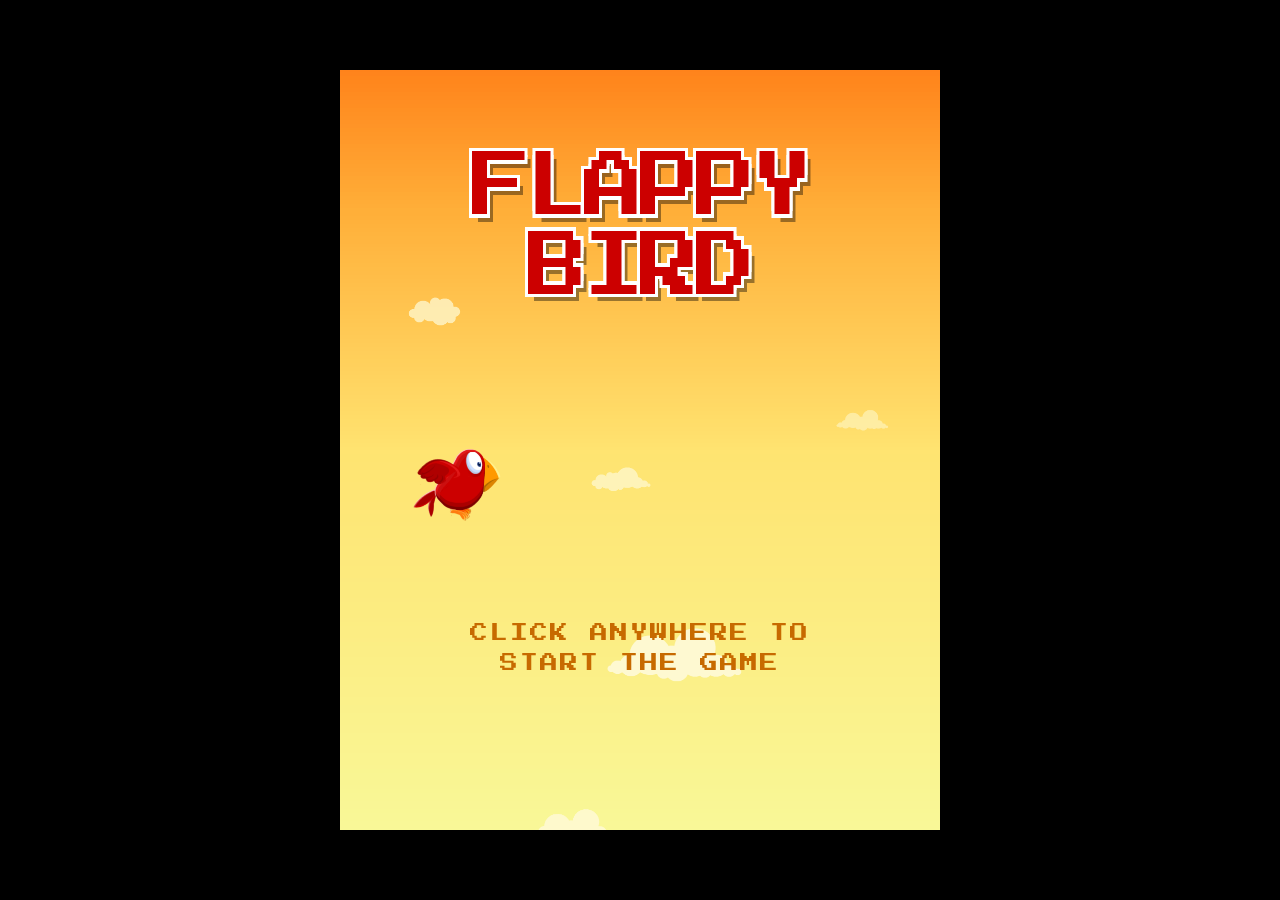
==== flappy_bird/index.html @ 8c16a2b2 "Add flappy bird game" ====
<!DOCTYPE html>
<html>
<head>
  <meta charset="UTF-8">
  <meta http-equiv="X-UA-Compatible" content="IE=edge">
  <meta name="viewport" content="width=device-width, initial-scale=1, minimum-scale=1, maximum-scale=1, user-scalable=no">
	<title>Flappy Bird | Mostafa Fouad</title>

  <!-- OPEN GRAPH-->
  <meta property="og:title" content="Flappy Bird | Mostafa Fouad">
  <meta property="og:description" content="Can you get through 100 pairs of pipes without killing the bird? Play now!">
  <meta property="og:image" content="https://teefouad.github.io/flappy_bird/preview.png">
  <meta property="og:url" content="https://teefouad.github.io/flappy_bird/">

  <link href="https://fonts.googleapis.com/css?family=Press+Start+2P" rel="stylesheet">

  <style type="text/css">
    * {
      padding: 0;
      margin: 0;
    }

    body {
      position: relative;
      overflow: hidden;
      font: normal 36px 'Press Start 2P', sans-serif;
      text-transform: uppercase;
      color: #fff;
      background: #000;
    }

    /* DISPLAY */

    #container {
      position: fixed;
      top: 50%;
      left: 50%;
      width: 100%;
      height: 100%;
      max-width: 600px;
      max-height: 760px;
      transform: translate3d(-50%, -50%, 0);
    }

    #canvas {
      position: absolute;
      top: 0;
      left: 0;
      width: 100%;
      height: 100%;
      background: url(sky.png) repeat-x center center;
    }

    .is-ended #canvas {
      opacity: 0.5;
      transition: opacity 300ms linear 3000ms;
    }

    /* TITLE */

    #title {
      position: absolute;
      z-index: 9;
      top: 12%;
      right: 0;
      left: 0;
      z-index: 9;
      user-select: none;
      cursor: default;
      font-size: 60px;
      line-height: 1.1em;
      letter-spacing: -4px;
      text-align: center;
      text-shadow: 3px 3px #fff, -3px -3px #fff, 3px -3px #fff, -3px 3px #fff, 6px 6px 0 rgba(0, 0, 0, 0.4);
      color: #cc0000;
      transform: scaleY(1.2);
    }

    @media screen and (max-width: 800px) {
      #title {
        font-size: 48px;
      }
    }

    .is-started #title {
      display: none;
    }

    /* BEST SCORE */

    #bestscore {
      display: none;
      position: absolute;
      top: 50px;
      right: 50px;
      z-index: 9;
      user-select: none;
      cursor: default;
      font-size: 24px;
      text-align: center;
      text-shadow: 2px 2px 0 rgba(0, 0, 0, 0.4);
    }

    #bestscore:before {
      content: 'Best';
      display: block;
      margin-bottom: 5px;
      font-size: 16px;
    }

    .is-started #bestscore {
      display: block;
    }

    /* SCORE */

    #score {
      display: none;
      position: absolute;
      top: 50px;
      right: 0;
      left: 0;
      z-index: 9;
      user-select: none;
      cursor: default;
      font-size: 48px;
      text-align: center;
      text-shadow: 2px 2px 0 rgba(0, 0, 0, 0.4);
    }

    .is-started #score {
      display: block;
    }

    .is-ended #score {
      top: 50%;
      transform: translate3d(0, -50%, 0) scale(1.5);
      transition: all 500ms cubic-bezier(0.68, 0.02, 0.36, 1.04) 3200ms;
    }

    /* GAMEOVER */

    #gameover {
      position: absolute;
      top: 0;
      right: 0;
      left: 0;
      text-align: center;
      opacity: 0;
      z-index: 9;
      user-select: none;
      cursor: default;
      font-size: 24px;
      letter-spacing: 4px;
      text-shadow: 2px 2px 0 rgba(0, 0, 0, 0.5);
      transform: translate3d(0, -100px, 0);
    }

    .is-ended #gameover {
      opacity: 1;
      top: 50%;
      transition: all 500ms cubic-bezier(0.68, 0.02, 0.36, 1.04) 3200ms;
    }

    /* PRELOADER */

    #preloader {
      position: absolute;
      top: 60%;
      right: 0;
      left: 0;
      z-index: 9;
      user-select: none;
      cursor: default;
      font-size: 36px;
      text-align: center;
      color: #c76a00;
    }

    .is-loaded #preloader {
      display: none;
    }

    /* INSTRUCTIONS */

    #instructions {
      display: none;
      position: absolute;
      bottom: 20%;
      right: 15%;
      left: 15%;
      z-index: 9;
      user-select: none;
      cursor: default;
      font-size: 18px;
      line-height: 30px;
      text-align: center;
      letter-spacing: 2px;
      color: #c76a00;
      animation: blink 1500ms infinite;
    }

    .is-loaded #instructions {
      display: block;
    }

    .is-started #instructions {
      display: none;
    }

    .is-touch #instructions span {
      display: none;
    }

    .is-touch #instructions:before {
      content: 'Tap the screen';
    }

    @keyframes blink {
      0% { opacity: 1; }
      49.9% { opacity: 1; }
      50% { opacity: 0; }
      100% { opacity: 0; }
    }

    /* KILL COUNT */

    #killcount {
      position: absolute;
      top: 50%;
      right: 0;
      left: 0;
      margin-top: 70px;
      z-index: 9;
      user-select: none;
      cursor: default;
      opacity: 0;
      font-size: 18px;
      letter-spacing: 1px;
      line-height: 30px;
      text-align: center;
      white-space: nowrap;
      color: #f44336;
      text-shadow: 1px 1px #fff, -1px -1px #fff, 1px -1px #fff, -1px 1px #fff;
    }

    #killcount:empty {
      opacity: 0 !important;
    }

    #killcount:before,
    #killcount:after {
      vertical-align: top;
      font-size: 10px;
      text-shadow: 1px 1px 0 rgba(0, 0, 0, 0.75);
      color: #fff;
    }

    #killcount:before {
      content: '- You\'ve killed ';
    }

    #killcount:after {
      content: ' birds so far -';
    }

    .is-ended #killcount {
      opacity: 1;
      transition: all 100ms linear 3200ms;
    }

    /* FOOTER */

    #footer {
      position: absolute;
      bottom: 5%;
      right: 0;
      left: 0;
      z-index: 9;
      opacity: 0;
      user-select: none;
      cursor: default;
      font-size: 12px;
      line-height: 30px;
      text-align: center;
      letter-spacing: 3px;
      white-space: nowrap;
      text-shadow: 1px 1px 0 rgba(0, 0, 0, 0.5);
    }

    #footer span {
      display: inline-block;
      width: 2px;
      height: 2px;
      margin: 0 14px 0 8px;
      font-size: 0;
      color: #f44336;
      background: #f44336;
      box-shadow: 
        -6px -4px, -4px -4px, 4px -4px, 6px -4px,
        -8px -2px, -6px -2px, -4px -2px, -2px -2px, 2px -2px, 4px -2px, 6px -2px, 8px -2px,
        -10px 0, -8px 0, -6px 0, -4px 0, -2px 0, 0 0, 2px 0, 4px 0, 6px 0, 8px 0, 10px 0,
        -10px 2px, -8px 2px, -6px 2px, -4px 2px, -2px 2px, 0 2px, 2px 2px, 4px 2px, 6px 2px, 8px 2px, 10px 2px, 12px 2px rgba(0, 0, 0, 0.5),
        -10px 4px, -8px 4px, -6px 4px, -4px 4px, -2px 4px, 0 4px, 2px 4px, 4px 4px, 6px 4px, 8px 4px, 10px 4px, 12px 4px rgba(0, 0, 0, 0.5),
        -8px 6px, -6px 6px, -4px 6px, -2px 6px, 0 6px, 2px 6px, 4px 6px, 6px 6px, 8px 6px, 10px 6px rgba(0, 0, 0, 0.5),
        -6px 8px, -4px 8px, -2px 8px, 0 8px, 2px 8px, 4px 8px, 6px 8px, 8px 8px rgba(0, 0, 0, 0.5),
        -4px 10px, -2px 10px, 0 10px, 2px 10px, 4px 10px, 6px 10px rgba(0, 0, 0, 0.5),
        -2px 12px, 0 12px, 2px 12px, 4px 12px rgba(0, 0, 0, 0.5),
        0 14px, 2px 14px rgba(0, 0, 0, 0.5)
        ;
    }

    .is-ended #footer {
      opacity: 1;
      transition: all 100ms linear 3200ms;
    }

    /* PAUSED */

    #paused {
      display: none;
      position: absolute;
      top: 50%;
      left: 50%;
      z-index: 9;
      user-select: none;
      cursor: default;
      font-size: 20px;
      letter-spacing: 3px;
      white-space: nowrap;
      color: #fff;
      transform: translate3d(-50%, -50%, 0);
      text-shadow: 2px 2px 0 rgba(0, 0, 0, 0.5);
    }

    .is-paused #paused {
      display: block;
    }

    .is-paused #canvas {
      opacity: 0.8;
      transition: opacity 200ms;
    }
  </style>

  <script>
    (function (i, s, o, g, r, a, m) {
    i['GoogleAnalyticsObject'] = r; i[r] = i[r] || function () {
      (i[r].q = i[r].q || []).push(arguments)
    }, i[r].l = 1 * new Date(); a = s.createElement(o),
      m = s.getElementsByTagName(o)[0]; a.async = 1; a.src = g; m.parentNode.insertBefore(a, m)
    })(window, document, 'script', 'https://www.google-analytics.com/analytics.js', 'ga');

    ga('create', 'UA-105802525-1', 'auto');
    ga('send', 'pageview');
  </script>
</head>
<body>
  <div id="container">
    <div id="title">Flappy<br>Bird</div>
    <div id="instructions"><span>Click anywhere</span> to start the game</div>
    <div id="preloader">0%</div>
    <div id="score"></div>
    <div id="bestscore"></div>
    <div id="gameover">Game over</div>
    <div id="paused">- Paused -</div>
    <div id="killcount"></div>
    <div id="footer">Built with <span>love</span> by <br> Mostafa Fouad</div>
    <canvas id="canvas"></canvas>
  </div>

  <script type="text/javascript">
    !function () { function t(t, i, e) { var s; return e ? ((s = function () { e.apply(this, Array.prototype.slice.call(arguments)), t.apply(this, Array.prototype.slice.call(arguments)) }).prototype = Object.create(e.prototype), Object.assign(s.prototype, i, { constructor: s })) : (s = t).prototype = i, s } function i(t, i, e) { var s = Object.assign({}, { easeInOutCubic: function (t, i, e, s, h) { return (i /= h / 2) < 1 ? s / 2 * i * i * i + e : s / 2 * ((i -= 2) * i * i + 2) + e }, easeOutElastic: function (t, i, e, s, h) { var n = 1.70158, r = 0, o = s; if (0 == i) return e; if (1 == (i /= h)) return e + s; if (r || (r = .3 * h), o < Math.abs(s)) { o = s; n = r / 4 } else n = r / (2 * Math.PI) * Math.asin(s / o); return o * Math.pow(2, -10 * i) * Math.sin((i * h - n) * (2 * Math.PI) / r) + s + e } }, window.animationEasing || {}); Object.keys(i).forEach(function (n) { var r = {}; h(i[n], "object") ? r = i[n] : r.to = i[n]; var o = Object.assign({ time: 0, from: 0, to: 1, duration: 1e3, delay: 0, easing: "easeInOutCubic", step: null, complete: null }, { from: t[n], to: t[n] }, e || {}, r); o.time -= o.delay, function i() { o.time = Math.min(o.time + 1e3 / 60, o.duration), t[n] = s[o.easing](null, Math.max(0, o.time), o.from, o.to - o.from, o.duration), o.step && o.step(t[n], o), o.time >= o.duration ? (o.time = o.duration, o.complete && o.complete(), c(o.id)) : o.id = d(i) }() }) } function e(t, i) { return void 0 === i && (i = t, t = 0), t + Math.random() * (i - t) } function s(t, i) { return void 0 === i && (i = t, t = 0), Math.floor(e(t, i + 1)) } function h(t, i) { return Object.prototype.toString.call(t).toLowerCase() === "[object " + i.toLowerCase() + "]" } function n(t) { var i = Object.assign({}, t); return Object.keys(i).forEach(function (t) { h(i[t], "object") && (i[t] = n(i[t])), h(i[t], "array") && (i[t] = Array.prototype.slice.call(i[t])) }), i } function r(t, i) { return t.right > i.left && t.left < i.right && t.bottom > i.top && t.top < i.bottom } function o(t) { var i = new ArrayBuffer(4); new DataView(i).setUint32(0, parseInt(t.slice(1), 16), !1); var e = new Uint8Array(i); return { red: e[1], green: e[2], blue: e[3], toString: function () { return e[1] + "," + e[2] + "," + e[3] } } } function a() { return !!("ontouchstart" in window) } var d = window.requestAnimationFrame || window.webkitRequestAnimationFrame || window.mozRequestAnimationFrame || window.msRequestAnimationFrame || window.oRequestAnimationFrame || function (t) { return window.setTimeout(t, 1e3 / 60) }, c = window.cancelAnimationFrame || window.webkitCancelAnimationFrame || window.mozCancelAnimationFrame || window.msCancelAnimationFrame || window.oCancelAnimationFrame || function (t) { window.clearTimeout(t) }, p = document.getElementById("canvas"), u = new (t(function (t) { t && (this.canvas = t, this.context = t.getContext("2d"), this.render()) }, { paused: !1, handlers: {}, render: function () { this.context.clearRect(0, 0, this.canvas.width, this.canvas.height), this.paused || (this.trigger("update"), this.trigger("updated")), this.trigger("render"), this.trigger("rendered"), this.frame = d(this.render.bind(this)) }, pause: function () { this.paused = !0 }, resume: function () { this.paused = !1 }, start: function () { this.render() }, stop: function () { c(this.frame) }, on: function (t, i, e) { e = e || 0, this.handlers[t] = this.handlers[t] || {}, this.handlers[t][e] = this.handlers[t][e] || [], this.handlers[t][e].push(i) }, off: function (t, i) { if (this.handlers[t]) for (var e = Object.keys(this.handlers[t]), s = 0; s < e.length; s++)for (var h = this.handlers[t][e[s]], n = 0; n < h.length; n++)if (i === h[n]) return this.handlers[t][e[s]].splice(n, 1), !0; return !1 }, trigger: function (t) { if (this.handlers[t]) for (var i = Object.keys(this.handlers[t]).sort(function (t, i) { return t - i }), e = 0; e < i.length; e++)for (var s = this.handlers[t][i[e]], h = 0; h < s.length; h++)s[h].call() } }))(p); window.addEventListener("resize", function t() { var i = 1 + 880 / window.innerHeight; p.width = i * p.offsetWidth, p.height = i * p.offsetHeight; return function () { clearTimeout(void 0), setTimeout(t, 300) } }()); var y = t(function (t, i) { this.renderer = t, this.canvas = this.renderer.canvas, this.context = this.renderer.context, this.init(i), this.__updateEventListener = this.update.bind(this), this.__renderEventListener = this.render.bind(this), this.renderer.on("update", this.__updateEventListener), this.renderer.on("render", this.__renderEventListener, this.zindex) }, { defaults: { originX: 0, originY: 0, x: 0, y: 0, width: 100, height: 100, rotation: 0, scaleX: 1, scaleY: 1, opacity: 1, zindex: 0, sprite: null, spriteReady: !1, spriteRect: { x: 0, y: 0, width: 100, height: 100 }, showOrigin: !1, showBounds: !1, originColor: "red", boundsColor: "red", onUpdate: null, onRender: null, onDraw: null, onDeath: null }, init: function (t) { this.options = Object.assign({}, n(this.defaults), n(t)), Object.assign(this, n(this.options)) }, update: function () { this.options.onUpdate && this.options.onUpdate.call(this) }, offsetX: function () { return this.originX * this.width }, offsetY: function () { return this.originY * this.height }, animate: function (t, e) { i(this, t, e) }, render: function () { this.beforeDraw(), this.sprite && (!this.spriteImage || this.spriteImage && this.spriteImage.spriteSource !== this.sprite ? (this.spriteImage = new Image(this.width, this.height), this.spriteImage.onload = function () { this.spriteReady = !0, this.drawSprite() }.bind(this), this.spriteImage.src = this.spriteImage.spriteSource = this.sprite) : this.drawSprite()), this.draw(), this.options.onDraw && this.options.onDraw.call(this), this.afterDraw(), this.options.onRender && this.options.onRender.call(this) }, beforeDraw: function () { this.context.save(), this.context.globalAlpha = this.opacity, this.context.translate(this.x, this.y), this.context.rotate(this.rotation * Math.PI / 180), this.context.scale(this.scaleX, this.scaleY) }, draw: function () { }, afterDraw: function () { this.showOrigin && this.drawOrigin(), this.showBounds && this.drawBounds(), this.context.restore() }, drawSprite: function () { this.spriteReady && this.context.drawImage(this.spriteImage, this.spriteRect.x, this.spriteRect.y, this.spriteRect.width, this.spriteRect.height, -this.offsetX(), -this.offsetY(), this.width, this.height) }, drawBounds: function () { this.context.beginPath(), this.context.rect(0 - this.offsetX(), 0 - this.offsetY(), this.width, this.height), this.context.strokeStyle = this.boundsColor, this.context.stroke() }, drawOrigin: function () { this.context.beginPath(), this.context.arc(0, 0, 5, 0, 2 * Math.PI, !1), this.context.fillStyle = this.originColor, this.context.fill() }, getBounds: function () { return { top: this.y - this.offsetY(), bottom: this.y - this.offsetY() + this.height, left: this.x - this.offsetX(), right: this.x - this.offsetX() + this.width } }, destroy: function () { this.destroyed = !0, this.renderer.off("update", this.__updateEventListener), this.renderer.off("render", this.__renderEventListener), this.options.onDeath && this.options.onDeath.call(this) } }), l = t(function (t, i) { }, { defaults: Object.assign({}, n(y.prototype.defaults), { fps: 10, speed: 1, breakpoints: [], framesCount: 0, totalFrames: 1, paused: !1, reversed: !1, loop: !1 }), update: function () { if (!this.paused) { var t = 60 * (this.totalFrames - 1) / this.fps, i = this.framesCount + (this.reversed ? -this.speed : this.speed); this.setFramesCount(Math.max(0, Math.min(t, i))), this.loop && (i > t ? this.setFramesCount(0) : i < 0 && this.setFramesCount(t)) } this.spriteRect.y = this.options.spriteRect.y + this.currentFrame() * this.spriteRect.height, -1 != this.breakpoints.indexOf(this.currentFrame) && this.pause(), y.prototype.update.call(this) }, setFramesCount: function (t) { this.framesCount = Math.max(0, Math.min(60 * (this.totalFrames - 1) / this.fps, t)) }, stop: function () { this.pause(), this.goto(this.totalFrames - 1) }, pause: function () { this.paused = !0 }, play: function () { this.paused = !1 }, reverse: function () { this.reversed = !0 }, forward: function () { this.reversed = !1 }, goto: function (t) { this.setFramesCount(60 * t / this.fps) }, gotoAndPlay: function (t) { this.goto(t), this.play() }, gotoAndStop: function (t) { this.goto(t), this.pause() }, nextFrame: function () { this.goto(this.currentFrame + 1) }, prevFrame: function (t) { this.goto(this.currentFrame - 1) }, currentFrame: function () { return Math.floor(this.framesCount * this.fps / 60) } }, y), g = t(function (t, i) { this.anatomy = { beak: new y(this.renderer, { sprite: "bird-sprite.png", spriteRect: { x: 100, y: 50, width: 40, height: 70 }, width: 40, height: 70, zindex: 1 }), tail_outer: new y(this.renderer, { sprite: "bird-sprite.png", spriteRect: { x: 160, y: 0, width: 40, height: 47 }, width: 40, height: 47, originX: 1, originY: 0, zindex: 1 }), tail_inner: new y(this.renderer, { sprite: "bird-sprite.png", spriteRect: { x: 160, y: 47, width: 40, height: 47 }, width: 40, height: 47, originX: 1, originY: 0, zindex: 1 }), feet_inner: new y(this.renderer, { sprite: "bird-sprite.png", spriteRect: { x: 180, y: 100, width: 40, height: 20 }, width: 40, height: 20, originX: .5, originY: 0, zindex: 1 }), body: new y(this.renderer, { sprite: "bird-sprite.png", spriteRect: { x: 0, y: 0, width: 100, height: 120 }, width: 100, height: 120, originX: .5, originY: .5, zindex: 1 }), feet_outer: new y(this.renderer, { sprite: "bird-sprite.png", spriteRect: { x: 140, y: 100, width: 40, height: 20 }, width: 40, height: 20, originX: .5, originY: 0, zindex: 1 }), eye: new y(this.renderer, { sprite: "bird-sprite.png", spriteRect: { x: 100, y: 0, width: 35, height: 50 }, width: 35, height: 50, originX: .5, originY: .5, zindex: 1 }), pupil: new y(this.renderer, { sprite: "bird-sprite.png", spriteRect: { x: 140, y: 0, width: 8, height: 10 }, width: 8, height: 10, originX: .5, originY: .5, zindex: 1 }), wing: new l(this.renderer, { sprite: "bird-sprite.png", spriteRect: { x: 200, y: 0, width: 70, height: 50 }, width: 70, height: 50, originX: .5, originY: 1, totalFrames: 2, paused: !0, zindex: 1 }) } }, { defaults: Object.assign({}, n(y.prototype.defaults), { width: 100, height: 120, originX: .5, originY: .5, dir: 1, vx: 0, vy: 0, strength: 20, weight: 1.1, wingFlap: 0, anatomy: {}, pupilDX: 8, pupilDY: 0 }), update: function () { this.x; var t = this.y; this.x += this.dir * this.vx, this.y += this.vy, this.vy += this.weight, this.anatomy.beak.x = this.x + 40 * this.dir, this.anatomy.beak.y = this.y - 44, this.anatomy.beak.scaleX = this.dir, this.anatomy.tail_outer.x = this.x - 44 * this.dir, this.anatomy.tail_outer.y = this.y + 14, this.anatomy.tail_outer.scaleX = this.dir, this.anatomy.tail_outer.rotation = 2 * (this.dir * (this.y - t) + this.dir), this.anatomy.tail_inner.x = this.x - 40 * this.dir, this.anatomy.tail_inner.y = this.y + 22, this.anatomy.tail_inner.scaleX = this.dir, this.anatomy.tail_inner.rotation += (1.5 * this.dir * (this.y - t) - this.anatomy.tail_inner.rotation) / 3, this.anatomy.feet_inner.x = this.x + 0 * this.dir, this.anatomy.feet_inner.y = this.y + 55, this.anatomy.feet_inner.scaleX = this.dir, this.anatomy.feet_inner.rotation += (-2 * this.dir * (this.y - t - 5) - this.anatomy.feet_inner.rotation) / 3, this.anatomy.body.x = this.x, this.anatomy.body.y = this.y, this.anatomy.body.scaleX = this.dir, this.anatomy.feet_outer.x = this.x + 0 * this.dir, this.anatomy.feet_outer.y = this.y + 60, this.anatomy.feet_outer.scaleX = this.dir, this.anatomy.feet_outer.rotation += (-1.5 * this.dir * (this.y - t - 15) - this.anatomy.feet_outer.rotation) / 3, this.anatomy.eye.x = this.x + 28 * this.dir, this.anatomy.eye.y = this.y - 30, this.anatomy.eye.scaleX = this.dir, this.anatomy.pupil.x = this.x + this.pupilDX + 38 * this.dir, this.anatomy.pupil.y = this.y + this.pupilDY - 30, this.anatomy.pupil.x = this.x + this.pupilDX + 30 * this.dir, this.anatomy.pupil.y = this.y + this.pupilDY - 30, this.wingFlap = Math.max(0, .4 * this.wingFlap), this.anatomy.wing.x = this.x - 20 * this.dir, this.anatomy.wing.y = this.y + 10, this.anatomy.wing.rotation = Math.min(25, Math.max(-25, 2 * this.dir * (this.y - t))) - 15 * this.dir, this.anatomy.wing.scaleX = this.dir, this.anatomy.wing.scaleY += (Math.min(1.25, Math.max(-1.25, .25 * (4 + this.y - t + this.wingFlap))) - this.anatomy.wing.scaleY) / 1.2, this.anatomy.wing.goto(this.anatomy.wing.scaleY > 0 ? 0 : 1), y.prototype.update.call(this) }, flap: function (t) { this.wingFlap = 30 * (t || this.strength), this.vy = -1 * (t || this.strength) }, blink: function () { var t = this.anatomy.eye; t.animate({ scaleY: { to: 0, duration: 40, complete: function () { t.animate({ scaleY: { to: 1, duration: 80 } }) } } }); var i = this.anatomy.pupil; i.animate({ scaleY: { to: 0, duration: 80, complete: function () { i.animate({ scaleY: { to: 1, duration: 80 } }) } } }) }, lookAt: function (t, i) { this.animate({ pupilDX: { to: Math.min(9, Math.max(-10, .1 * (t - this.x))), duration: 80 }, pupilDY: { to: Math.min(10, Math.max(-10, .1 * (i - this.y))), duration: 80 } }) }, destroy: function () { y.prototype.destroy.call(this), Object.keys(this.anatomy).forEach(function (t) { this.anatomy[t].destroy() }.bind(this)) } }, y), f = t(function (t, i) { this.counter = 0 }, { defaults: Object.assign({}, n(l.prototype.defaults), { width: 200, height: 200, originX: .5, originY: .5, sprite: "bird-shocked.png", spriteRect: { x: 0, y: 0, width: 200, height: 200 }, totalFrames: 6, fps: 24, loop: !0 }), update: function () { l.prototype.update.call(this), this.scaleX = e(.95, 1.05), this.scaleY = e(.95, 1.05), this.counter <= 0 ? (this.counter = e(5, 15), this.spriteRect.x = this.width * s(2)) : this.counter-- } }, l), m = t(function (t, i) { this.anatomy = { ring_top: new y(this.renderer, { sprite: "bird-ghost.png", spriteRect: { x: 110, y: 90, width: 75, height: 10 }, width: 75, height: 10, originX: .5, originY: 1, x: this.x, y: this.y, zindex: 4 }), ring_bottom: new y(this.renderer, { sprite: "bird-ghost.png", spriteRect: { x: 110, y: 100, width: 75, height: 11 }, width: 75, height: 11, originX: .5, originY: 0, x: this.x, y: this.y, zindex: 6 }), body: new y(this.renderer, { sprite: "bird-ghost.png", spriteRect: { x: 0, y: 0, width: 100, height: 120 }, width: 100, height: 120, originX: .5, originY: .5, scaleX: 0, scaleY: 0, zindex: 5 }), wing_right: new y(this.renderer, { sprite: "bird-ghost.png", spriteRect: { x: 110, y: 0, width: 100, height: 72 }, width: 100, height: 72, originX: 1, originY: 1, zindex: -1, scaleX: -1.25, scaleY: 1.25, opacity: .95, zindex: 4 }), wing_left: new y(this.renderer, { sprite: "bird-ghost.png", spriteRect: { x: 110, y: 0, width: 100, height: 72 }, width: 100, height: 72, originX: 1, originY: 1, zindex: -1, scaleX: 1.25, scaleY: 1.25, opacity: .95, zindex: 4 }) }, this.timeout = setTimeout(function t() { this.vy = -8, this.timeout = setTimeout(t.bind(this), 1500) }.bind(this), 700), this.anatomy.body.animate({ scaleX: { to: 1, duration: 600, easing: "easeOutElastic" }, scaleY: { to: 1, duration: 400, easing: "easeOutElastic" } }), this.anatomy.wing_right.animate({ scaleX: { from: 0, to: this.anatomy.wing_right.options.scaleX, easing: "easeInOutCubic", duration: 600, delay: 300 }, scaleY: { from: 0, to: this.anatomy.wing_right.options.scaleY, easing: "easeInOutCubic", duration: 600, delay: 300 } }), this.anatomy.wing_left.animate({ scaleX: { from: 0, to: this.anatomy.wing_left.options.scaleX, easing: "easeInOutCubic", duration: 600, delay: 300 }, scaleY: { from: 0, to: this.anatomy.wing_left.options.scaleY, easing: "easeInOutCubic", duration: 600, delay: 300 } }) }, { defaults: Object.assign({}, n(y.prototype.defaults), { anatomy: {}, width: 200, height: 200, originX: .5, originY: .5, vy: -1, oy: 0 }), update: function () { this.oy = this.y, this.y += this.vy, this.vy += .1, this.anatomy.body.scaleY += (1 - .035 * (this.y - this.oy) - this.anatomy.body.scaleY) / 5, this.anatomy.body.scaleX += (1 - this.anatomy.body.scaleY + 1 - this.anatomy.body.scaleX) / 5, this.anatomy.ring_top.x = this.x, this.anatomy.ring_top.y += (this.y - 90 - .25 * (this.y - this.oy) - this.anatomy.ring_top.y) / 5, this.anatomy.ring_bottom.x = this.x, this.anatomy.ring_bottom.y = this.anatomy.ring_top.y, this.anatomy.body.x = this.x, this.anatomy.body.y = this.y, this.anatomy.wing_right.x = this.x - 10, this.anatomy.wing_right.y = this.y - 20, this.anatomy.wing_right.rotation += (Math.max(-30, -17 * (this.y - this.oy)) - this.anatomy.wing_right.rotation) / 5, this.anatomy.wing_left.x = this.x + 10, this.anatomy.wing_left.y = this.y - 20, this.anatomy.wing_left.rotation += (Math.min(30, 17 * (this.y - this.oy)) - this.anatomy.wing_left.rotation) / 5, this.y < -this.height && this.destroy(), y.prototype.update.call(this) }, destroy: function () { y.prototype.destroy.call(this), Object.keys(this.anatomy).forEach(function (t) { this.anatomy[t].destroy() }.bind(this)), clearTimeout(this.timeout) } }, y), w = t(function (t, i) { this.dvx = e(.1, .3), this.dvy = e(.09, .18), this.maxVY = e(1.5, 2.5), this.rotation = e(360), this.dr = e(180, 360), this.ddr = e(.9, .98), this.t = e(360), this.wt = .04, this.amplitude = e(10, 20), this.spriteRect.y = e(1) > .5 ? 0 : 47 }, { defaults: Object.assign({}, n(y.prototype.defaults), { sprite: "bird-sprite.png", spriteRect: { x: 160, y: 0, width: 40, height: 47 }, width: 40, height: 47, originX: .5, originY: .5, zindex: 1, vx: 0, vy: 0 }), update: function () { this.t += this.wt, this.x += this.vx + .3 * this.amplitude * Math.sin(this.t), this.y += this.vy, this.vx *= this.dvx, this.vy = Math.min(this.maxVY, this.vy + this.dvy), this.rotation = this.amplitude * Math.cos(this.t) - 135 + this.dr, this.dr *= this.ddr, this.y > this.canvas.height + this.height && this.destroy(), y.prototype.update.call(this) } }, y), b = t(function (t, i) { }, { defaults: Object.assign({}, n(y.prototype.defaults), { radius: 20, lightColor: "#f0f0f0", shadeColor: "#d9d9d9" }), draw: function () { var t = o(this.shadeColor); this.context.beginPath(), this.context.arc(0, 0, this.radius, 0, 2 * Math.PI, !0), this.context.fillStyle = "rgba(" + t.red + ", " + t.green + ", " + t.blue + ", " + this.opacity + ")", this.context.fill(); var i = o(this.lightColor); this.context.beginPath(), this.context.arc(0, -.2 * this.radius, .8 * this.radius, 0, 2 * Math.PI, !0), this.context.fillStyle = "rgba(" + i.red + ", " + i.green + ", " + i.blue + ", " + this.opacity + ")", this.context.fill() } }, y), x = t(function (t, i) { this.particles = [], this.blast = new b(this.renderer, { x: this.x, y: this.y, radius: 0 }); for (var s = 0; s < 50; s++)this.particles.push(new b(this.renderer, { x: this.x + e(-30, 30), y: this.y + e(-30, 30), radius: e(10, 30), vx: e(-10, 10), vy: e(-2, 5), vya: e(.1, .25), decay: e(.5, .65), amplitude: 0, t: e(2), dt: e(-.02, .02), zindex: this.zindex })) }, { defaults: Object.assign({}, n(y.prototype.defaults), { blastSize: 80 }), update: function () { this.blastSize += 3, this.blast.radius += (this.blastSize - this.blast.radius) / 2, this.blast.opacity -= .06, this.blast.radius > .55 * this.blastSize && this.particles.forEach(function (t, i) { t.t += t.dt, t.amplitude += 3 * t.dt, t.x += t.vx + t.amplitude * Math.sin(t.t), t.y += t.vy, t.vx *= .92, t.vy -= t.vya, t.radius -= t.decay, t.radius <= 0 && (t.destroy(), this.particles.splice(i, 1)) }.bind(this)), 0 === this.particles.length && (this.destroy(), this.blast.destroy()) } }, y), v = t(function (t, i) { }, { defaults: Object.assign({}, n(y.prototype.defaults), { sprite: "clouds.png", width: 280, height: 140, originX: .5, originY: .5, spriteRect: { x: 0, y: 0, width: 280, height: 140 }, shape: 0, t: e(10) }), update: function () { this.t += .05, this.scaleX = this.depth * (1 + .08 * Math.sin(this.t)), this.scaleY = this.depth + .75 * (this.depth - this.scaleX), this.opacity = 1.5 * this.depth, this.spriteRect.y = this.shape * this.spriteRect.height, y.prototype.update.call(this) } }, y), _ = t(function (t, i) { "top" === this.placement && (this.sprite = "pipes-top.png") }, { defaults: Object.assign({}, n(y.prototype.defaults), { sprite: "pipes-bottom.png", width: 280, height: 1102, originX: .5, spriteRect: { x: 0, y: 0, width: 280, height: 1102 }, placement: "bottom", shape: 0 }), update: function () { this.spriteRect.x = this.shape * this.spriteRect.width, y.prototype.update.call(this) } }, y), k = t(function (t, i) { "top" === this.placement && (this.sprite = "wires-top.png"), this.tx = 0, this.ty = 0 }, { defaults: Object.assign({}, n(y.prototype.defaults), { sprite: "wires-bottom.png", width: 280, height: 1102, originX: .5, spriteRect: { x: 0, y: 0, width: 280, height: 1102 }, placement: "bottom", shape: 0, zap: !1 }), update: function () { this.spriteRect.x = this.shape * (4 * this.spriteRect.width), this.zap ? (this.tx += (e(-.03, .03) - this.tx) / 3, this.ty += (e(-.0015, .0025) - this.ty) / 3, this.spriteRect.x = this.shape * (4 * this.spriteRect.width) + s(1, 3) * this.spriteRect.width) : (this.tx += (0 - this.tx) / 21, this.ty += (0 - this.ty) / 21), this.scaleX = 1 + this.tx, this.scaleY = 1 + this.ty, y.prototype.update.call(this) } }, y), Y = t(function (t) { this.renderer = t, this.canvas = this.renderer.canvas, this.context = this.renderer.context, this.bestScore = localStorage.getItem("fb_score") || 0, this.__updateEventListener = this.update.bind(this), this.__keyDownEventListener = this.keydown.bind(this), this.__keyUpEventListener = this.keyup.bind(this), this.__mouseDownEventListener = this.mousedown.bind(this), this.renderer.on("update", this.__updateEventListener), window.addEventListener("keydown", this.__keyDownEventListener), window.addEventListener("keyup", this.__keyUpEventListener), window.addEventListener(a() ? "touchstart" : "mousedown", this.__mouseDownEventListener), this.reset() }, { _started: !1, _paused: !1, _ended: !1, _score: 0, _bestScore: 0, speed: 6, minSpeed: 6, maxSpeed: 6.7, speedStep: .04, pipes: {}, pipeID: 0, clouds: {}, cloudID: 0, set started(t) { this._started = t, document.body.classList[t ? "add" : "remove"]("is-started") }, get started() { return this._started }, set paused(t) { this._paused = t, document.body.classList[t ? "add" : "remove"]("is-paused") }, get paused() { return this._paused }, set ended(t) { this._ended = t, document.body.classList[t ? "add" : "remove"]("is-ended") }, get ended() { return this._ended }, set score(t) { this._score = t, score.innerHTML = this._score }, get score() { return this._score }, set bestScore(t) { this._bestScore = t, bestscore.innerHTML = this._bestScore }, get bestScore() { return this._bestScore }, reset: function () { this.started = !1, this.paused = !1, this.ended = !1, this.speed = this.minSpeed, this.score = 0, this.pipeID = 0, Object.keys(this.pipes).forEach(function (t) { this.destroyPipe(t) }.bind(this)), this.timeToNextPipe = 200, this.cloudID = 0, Object.keys(this.clouds).forEach(function (t) { this.destroyCloud(t) }.bind(this)), this.timeToNextCloud = 0; for (var t = 0; t < s(5, 8); t++)this.createCloud(e(this.canvas.width), e(this.canvas.height)); this.bird && this.bird.destroy(), this.birdGhost && this.birdGhost.destroy(), this.deadFeathers && this.deadFeathers.forEach(function (t) { t.destroy() }), this.bird = new g(this.renderer, { x: .2 * this.canvas.width, y: -200 }), this.blinkCounter = -1, this.lookCounter = -1 }, start: function () { this.started = !0 }, pause: function () { !this.ended && this.started && (this.paused = !0, this.renderer.pause()) }, resume: function () { this.ended || (this.paused = !1, this.renderer.resume()) }, end: function () { this.ended || (this.ended = !0, this.bird.destroy(), setTimeout(function () { this.canRestart = !0 }.bind(this), 3e3)) }, update: function () { if (!this.paused) { if (this.ended && (this.speed = 0), this.started || this.ended || this.bird.y > .55 * this.canvas.height && this.bird.flap(16), this.blinkCounter <= 0 ? (this.blinkCounter = s(10, 300), this.bird.blink()) : this.blinkCounter-- , this.started && this.score > 0) { if (this.lookCounter <= 0) { var t = e(10); if (t <= 1.5 && "screen" == this.eyeTarget && (t += 1.5), t > 1.5) { var i = Object.keys(this.pipes), h = s(i.length - 1); this.eyeTarget = this.pipes[i[h]] } else this.bird.lookAt(this.bird.x, this.bird.y), this.eyeTarget = "screen"; this.lookCounter = s(50, 300) } else this.lookCounter--; if (this.eyeTarget instanceof _ && !this.eyeTarget.destroyed) { var n = this.eyeTarget.x, r = this.eyeTarget.y; "bottom" === this.eyeTarget.placement ? r -= this.eyeTarget.height : r += this.eyeTarget.height, this.bird.lookAt(n, r) } else "screen" !== this.eyeTarget && (this.lookCounter = 0) } this.started && (this.bird.y < .5 * this.bird.height && (this.bird.y = .5 * this.bird.height, this.bird.vy = 5), this.bird.y > this.canvas.height - .5 * this.bird.height && (this.bird.y = this.canvas.height - .5 * this.bird.height, this.bird.vy = -20)), this.timeToNextCloud <= 0 ? Object.keys(this.clouds).length < 8 && (this.timeToNextCloud = s(70, 100), this.createCloud()) : this.timeToNextCloud-- , Object.keys(this.clouds).forEach(function (t) { var i = this.clouds[t]; i.x -= .5 * this.speed, i.x < -.5 * i.width && this.destroyCloud(t) }.bind(this)), this.started && (this.timeToNextPipe <= 0 ? (this.timeToNextPipe = s(100, 130), this.createPipes()) : this.timeToNextPipe--), Object.keys(this.pipes).forEach(function (t) { var i = this.pipes[t]; if (i.x -= this.speed, i.wires.x = i.x, i.y <= 0 && i.x + .5 * i.width < this.bird.x && !i.passed && (i.passed = !0, this.ended || (this.score += 1, this.score > this.bestScore && (this.bestScore = this.score, localStorage.setItem("fb_score", this.bestScore)), this.speed = Math.min(this.maxSpeed, this.speed + this.speedStep))), i.x < -.5 * i.width && this.destroyPipe(t), !this.ended && this.birdHitsPipe(i)) { this.end(), i.wires.zap = !0, this.birdGhost = new f(this.renderer, { x: this.bird.x, y: this.bird.y }), setTimeout(function () { i.wires.zap = !1, new x(this.renderer, { x: this.birdGhost.x, y: this.birdGhost.y, zindex: 10 }), this.deadFeathers = []; for (var t = s(8, 15), h = 0; h < t; h++)this.deadFeathers.push(new w(this.renderer, { x: this.birdGhost.x, y: this.birdGhost.y, vx: e(15, 40) * Math.cos(360 / t * (h + 1) * Math.PI / 180), vy: e(8, 15) * Math.sin(360 / t * (h + 1) * Math.PI / 180), zindex: e(1) > .5 ? 10 : 0 })); this.birdGhost.destroy(), this.birdGhost = new m(this.renderer, { x: this.bird.x + 15, y: this.bird.y + 10 }) }.bind(this), 1e3), navigator.vibrate && navigator.vibrate(1e3); var h = +localStorage.getItem("fb_killCount") || 0; localStorage.setItem("fb_killCount", h + 1), h + 1 >= 3 && (killcount.innerHTML = h + 1) } }.bind(this)) } }, birdHitsPipe: function (t) { var i = this.bird.getBounds(), e = n(i); e.left += .5 * this.bird.width, e.right -= .1 * this.bird.width, e.bottom -= .25 * this.bird.width; var s = n(i); s.right -= .15 * this.bird.width, s.left += .05 * this.bird.width, s.top += .5 * this.bird.height, s.bottom -= .05 * this.bird.height; var h = n(i); h.right += .3 * this.bird.width, h.left = h.right - .3 * this.bird.width, h.top += .3 * this.bird.height, h.bottom = h.top + .25 * this.bird.height; var o = t.getBounds(); return o.right -= .1 * t.width, o.left += .15 * t.width, r(e, o) || r(s, o) || r(h, o) }, createCloud: function (t, i) { if (!this.paused && !this.ended) { var h = new v(this.renderer, { x: void 0 !== t ? t : this.canvas.width + v.prototype.defaults.width, y: void 0 !== i ? i : e(this.canvas.height), depth: e(.25, 1), shape: s(3), zindex: -2 }); this.clouds[++this.cloudID] = h } }, destroyCloud: function (t) { this.clouds[t] && (this.clouds[t].destroy(), delete this.clouds[t]) }, createPipes: function () { if (!this.paused && !this.ended) { var t = 440 + 50 * (this.maxSpeed - this.speed) - 50 * (this.speed - this.minSpeed), i = e(.25, .75) * this.canvas.height, h = new _(this.renderer, { x: this.canvas.width + _.prototype.defaults.width, y: i - _.prototype.defaults.height - .5 * t, originY: 0, placement: "top", shape: s(3) }); this.pipes[++this.pipeID] = h, h.wires = new k(this.renderer, { x: h.x, y: h.y, originY: 0, placement: "top", shape: s(1) }); var n = new _(this.renderer, { x: this.canvas.width + _.prototype.defaults.width, y: i + _.prototype.defaults.height + .5 * t, originY: 1, placement: "bottom", shape: s(3) }); this.pipes[++this.pipeID] = n, n.wires = new k(this.renderer, { x: n.x, y: n.y, originY: 1, placement: "bottom", shape: s(1) }) } }, destroyPipe: function (t) { this.pipes[t] && (this.pipes[t].wires.destroy(), this.pipes[t].destroy(), delete this.pipes[t]) }, destroy: function () { this.end(), Object.keys(this.pipes).forEach(function (t) { this.destroyPipe(t) }.bind(this)), Object.keys(this.clouds).forEach(function (t) { this.destroyCloud(t) }.bind(this)), this.renderer.off("update", this.__updateEventListener), window.removeEventListener("keydown", this.__keyDownEventListener), window.removeEventListener("keyup", this.__keyUpEventListener), window.removeEventListener(a() ? "touchstart" : "mousedown", this.__mouseDownEventListener) }, mousedown: function (t) { this.useAction() }, keydown: function (t) { 27 === t.keyCode ? this.paused ? this.resume() : this.pause() : this.keyDownTimeout || (this.useAction(), this.keyDownTimeout = setTimeout(function () { delete this.keyDownTimeout }.bind(this), 150)) }, keyup: function (t) { }, useAction: function () { this.ended ? this.canRestart && (this.canRestart = !1, this.reset()) : (this.started || this.start(), this.paused && this.resume(), this.bird.flap()) } }); a() && document.body.classList.add("is-touch"), function (t, i, e) { function s(n) { if (t.length === h) return i && i(); var r = new Image; r.onload = function () { h++ , e && e(h / t.length), s(t[h]) }, r.src = n, r.style.visibility = "hidden", r.style.width = "1px", r.style.height = "1px", r.style.position = "fixed", document.body.appendChild(r) } var h = 0; s(t[h]) }(["bird-sprite.png", "bird-shocked.png", "bird-ghost.png", "pipes-top.png", "pipes-bottom.png", "wires-top.png", "wires-bottom.png", "clouds.png"], function () { document.body.classList.add("is-loaded"); var t = new Y(u); window.addEventListener("blur", function () { t.pause() }) }, function (t) { preloader.innerHTML = Math.ceil(100 * t) + "%" }) }();
  </script>
</body>
</html>
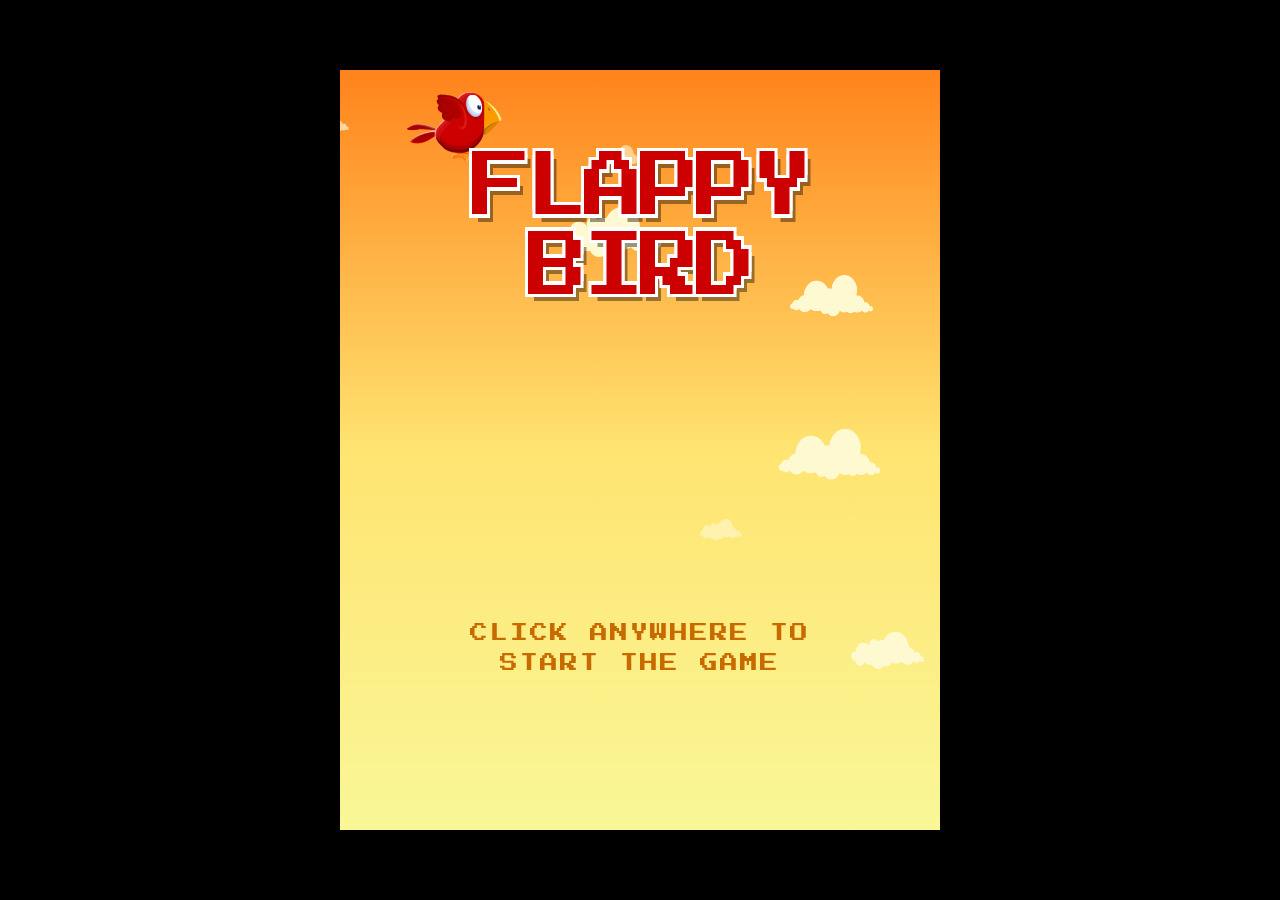
==== commit 4d8616bc: "Add audio to Flappy Bird" ====
--- a/flappy_bird/index.html
+++ b/flappy_bird/index.html
@@ -48,7 +48,7 @@
       left: 0;
       width: 100%;
       height: 100%;
-      background: url(sky.png) repeat-x center center;
+      background: linear-gradient(0deg, #f9f797, #ffe471, #ff831b);
     }
 
     .is-ended #canvas {
@@ -369,8 +369,6 @@
     <canvas id="canvas"></canvas>
   </div>
 
-  <script type="text/javascript">
-    !function () { function t(t, i, e) { var s; return e ? ((s = function () { e.apply(this, Array.prototype.slice.call(arguments)), t.apply(this, Array.prototype.slice.call(arguments)) }).prototype = Object.create(e.prototype), Object.assign(s.prototype, i, { constructor: s })) : (s = t).prototype = i, s } function i(t, i, e) { var s = Object.assign({}, { easeInOutCubic: function (t, i, e, s, h) { return (i /= h / 2) < 1 ? s / 2 * i * i * i + e : s / 2 * ((i -= 2) * i * i + 2) + e }, easeOutElastic: function (t, i, e, s, h) { var n = 1.70158, r = 0, o = s; if (0 == i) return e; if (1 == (i /= h)) return e + s; if (r || (r = .3 * h), o < Math.abs(s)) { o = s; n = r / 4 } else n = r / (2 * Math.PI) * Math.asin(s / o); return o * Math.pow(2, -10 * i) * Math.sin((i * h - n) * (2 * Math.PI) / r) + s + e } }, window.animationEasing || {}); Object.keys(i).forEach(function (n) { var r = {}; h(i[n], "object") ? r = i[n] : r.to = i[n]; var o = Object.assign({ time: 0, from: 0, to: 1, duration: 1e3, delay: 0, easing: "easeInOutCubic", step: null, complete: null }, { from: t[n], to: t[n] }, e || {}, r); o.time -= o.delay, function i() { o.time = Math.min(o.time + 1e3 / 60, o.duration), t[n] = s[o.easing](null, Math.max(0, o.time), o.from, o.to - o.from, o.duration), o.step && o.step(t[n], o), o.time >= o.duration ? (o.time = o.duration, o.complete && o.complete(), c(o.id)) : o.id = d(i) }() }) } function e(t, i) { return void 0 === i && (i = t, t = 0), t + Math.random() * (i - t) } function s(t, i) { return void 0 === i && (i = t, t = 0), Math.floor(e(t, i + 1)) } function h(t, i) { return Object.prototype.toString.call(t).toLowerCase() === "[object " + i.toLowerCase() + "]" } function n(t) { var i = Object.assign({}, t); return Object.keys(i).forEach(function (t) { h(i[t], "object") && (i[t] = n(i[t])), h(i[t], "array") && (i[t] = Array.prototype.slice.call(i[t])) }), i } function r(t, i) { return t.right > i.left && t.left < i.right && t.bottom > i.top && t.top < i.bottom } function o(t) { var i = new ArrayBuffer(4); new DataView(i).setUint32(0, parseInt(t.slice(1), 16), !1); var e = new Uint8Array(i); return { red: e[1], green: e[2], blue: e[3], toString: function () { return e[1] + "," + e[2] + "," + e[3] } } } function a() { return !!("ontouchstart" in window) } var d = window.requestAnimationFrame || window.webkitRequestAnimationFrame || window.mozRequestAnimationFrame || window.msRequestAnimationFrame || window.oRequestAnimationFrame || function (t) { return window.setTimeout(t, 1e3 / 60) }, c = window.cancelAnimationFrame || window.webkitCancelAnimationFrame || window.mozCancelAnimationFrame || window.msCancelAnimationFrame || window.oCancelAnimationFrame || function (t) { window.clearTimeout(t) }, p = document.getElementById("canvas"), u = new (t(function (t) { t && (this.canvas = t, this.context = t.getContext("2d"), this.render()) }, { paused: !1, handlers: {}, render: function () { this.context.clearRect(0, 0, this.canvas.width, this.canvas.height), this.paused || (this.trigger("update"), this.trigger("updated")), this.trigger("render"), this.trigger("rendered"), this.frame = d(this.render.bind(this)) }, pause: function () { this.paused = !0 }, resume: function () { this.paused = !1 }, start: function () { this.render() }, stop: function () { c(this.frame) }, on: function (t, i, e) { e = e || 0, this.handlers[t] = this.handlers[t] || {}, this.handlers[t][e] = this.handlers[t][e] || [], this.handlers[t][e].push(i) }, off: function (t, i) { if (this.handlers[t]) for (var e = Object.keys(this.handlers[t]), s = 0; s < e.length; s++)for (var h = this.handlers[t][e[s]], n = 0; n < h.length; n++)if (i === h[n]) return this.handlers[t][e[s]].splice(n, 1), !0; return !1 }, trigger: function (t) { if (this.handlers[t]) for (var i = Object.keys(this.handlers[t]).sort(function (t, i) { return t - i }), e = 0; e < i.length; e++)for (var s = this.handlers[t][i[e]], h = 0; h < s.length; h++)s[h].call() } }))(p); window.addEventListener("resize", function t() { var i = 1 + 880 / window.innerHeight; p.width = i * p.offsetWidth, p.height = i * p.offsetHeight; return function () { clearTimeout(void 0), setTimeout(t, 300) } }()); var y = t(function (t, i) { this.renderer = t, this.canvas = this.renderer.canvas, this.context = this.renderer.context, this.init(i), this.__updateEventListener = this.update.bind(this), this.__renderEventListener = this.render.bind(this), this.renderer.on("update", this.__updateEventListener), this.renderer.on("render", this.__renderEventListener, this.zindex) }, { defaults: { originX: 0, originY: 0, x: 0, y: 0, width: 100, height: 100, rotation: 0, scaleX: 1, scaleY: 1, opacity: 1, zindex: 0, sprite: null, spriteReady: !1, spriteRect: { x: 0, y: 0, width: 100, height: 100 }, showOrigin: !1, showBounds: !1, originColor: "red", boundsColor: "red", onUpdate: null, onRender: null, onDraw: null, onDeath: null }, init: function (t) { this.options = Object.assign({}, n(this.defaults), n(t)), Object.assign(this, n(this.options)) }, update: function () { this.options.onUpdate && this.options.onUpdate.call(this) }, offsetX: function () { return this.originX * this.width }, offsetY: function () { return this.originY * this.height }, animate: function (t, e) { i(this, t, e) }, render: function () { this.beforeDraw(), this.sprite && (!this.spriteImage || this.spriteImage && this.spriteImage.spriteSource !== this.sprite ? (this.spriteImage = new Image(this.width, this.height), this.spriteImage.onload = function () { this.spriteReady = !0, this.drawSprite() }.bind(this), this.spriteImage.src = this.spriteImage.spriteSource = this.sprite) : this.drawSprite()), this.draw(), this.options.onDraw && this.options.onDraw.call(this), this.afterDraw(), this.options.onRender && this.options.onRender.call(this) }, beforeDraw: function () { this.context.save(), this.context.globalAlpha = this.opacity, this.context.translate(this.x, this.y), this.context.rotate(this.rotation * Math.PI / 180), this.context.scale(this.scaleX, this.scaleY) }, draw: function () { }, afterDraw: function () { this.showOrigin && this.drawOrigin(), this.showBounds && this.drawBounds(), this.context.restore() }, drawSprite: function () { this.spriteReady && this.context.drawImage(this.spriteImage, this.spriteRect.x, this.spriteRect.y, this.spriteRect.width, this.spriteRect.height, -this.offsetX(), -this.offsetY(), this.width, this.height) }, drawBounds: function () { this.context.beginPath(), this.context.rect(0 - this.offsetX(), 0 - this.offsetY(), this.width, this.height), this.context.strokeStyle = this.boundsColor, this.context.stroke() }, drawOrigin: function () { this.context.beginPath(), this.context.arc(0, 0, 5, 0, 2 * Math.PI, !1), this.context.fillStyle = this.originColor, this.context.fill() }, getBounds: function () { return { top: this.y - this.offsetY(), bottom: this.y - this.offsetY() + this.height, left: this.x - this.offsetX(), right: this.x - this.offsetX() + this.width } }, destroy: function () { this.destroyed = !0, this.renderer.off("update", this.__updateEventListener), this.renderer.off("render", this.__renderEventListener), this.options.onDeath && this.options.onDeath.call(this) } }), l = t(function (t, i) { }, { defaults: Object.assign({}, n(y.prototype.defaults), { fps: 10, speed: 1, breakpoints: [], framesCount: 0, totalFrames: 1, paused: !1, reversed: !1, loop: !1 }), update: function () { if (!this.paused) { var t = 60 * (this.totalFrames - 1) / this.fps, i = this.framesCount + (this.reversed ? -this.speed : this.speed); this.setFramesCount(Math.max(0, Math.min(t, i))), this.loop && (i > t ? this.setFramesCount(0) : i < 0 && this.setFramesCount(t)) } this.spriteRect.y = this.options.spriteRect.y + this.currentFrame() * this.spriteRect.height, -1 != this.breakpoints.indexOf(this.currentFrame) && this.pause(), y.prototype.update.call(this) }, setFramesCount: function (t) { this.framesCount = Math.max(0, Math.min(60 * (this.totalFrames - 1) / this.fps, t)) }, stop: function () { this.pause(), this.goto(this.totalFrames - 1) }, pause: function () { this.paused = !0 }, play: function () { this.paused = !1 }, reverse: function () { this.reversed = !0 }, forward: function () { this.reversed = !1 }, goto: function (t) { this.setFramesCount(60 * t / this.fps) }, gotoAndPlay: function (t) { this.goto(t), this.play() }, gotoAndStop: function (t) { this.goto(t), this.pause() }, nextFrame: function () { this.goto(this.currentFrame + 1) }, prevFrame: function (t) { this.goto(this.currentFrame - 1) }, currentFrame: function () { return Math.floor(this.framesCount * this.fps / 60) } }, y), g = t(function (t, i) { this.anatomy = { beak: new y(this.renderer, { sprite: "bird-sprite.png", spriteRect: { x: 100, y: 50, width: 40, height: 70 }, width: 40, height: 70, zindex: 1 }), tail_outer: new y(this.renderer, { sprite: "bird-sprite.png", spriteRect: { x: 160, y: 0, width: 40, height: 47 }, width: 40, height: 47, originX: 1, originY: 0, zindex: 1 }), tail_inner: new y(this.renderer, { sprite: "bird-sprite.png", spriteRect: { x: 160, y: 47, width: 40, height: 47 }, width: 40, height: 47, originX: 1, originY: 0, zindex: 1 }), feet_inner: new y(this.renderer, { sprite: "bird-sprite.png", spriteRect: { x: 180, y: 100, width: 40, height: 20 }, width: 40, height: 20, originX: .5, originY: 0, zindex: 1 }), body: new y(this.renderer, { sprite: "bird-sprite.png", spriteRect: { x: 0, y: 0, width: 100, height: 120 }, width: 100, height: 120, originX: .5, originY: .5, zindex: 1 }), feet_outer: new y(this.renderer, { sprite: "bird-sprite.png", spriteRect: { x: 140, y: 100, width: 40, height: 20 }, width: 40, height: 20, originX: .5, originY: 0, zindex: 1 }), eye: new y(this.renderer, { sprite: "bird-sprite.png", spriteRect: { x: 100, y: 0, width: 35, height: 50 }, width: 35, height: 50, originX: .5, originY: .5, zindex: 1 }), pupil: new y(this.renderer, { sprite: "bird-sprite.png", spriteRect: { x: 140, y: 0, width: 8, height: 10 }, width: 8, height: 10, originX: .5, originY: .5, zindex: 1 }), wing: new l(this.renderer, { sprite: "bird-sprite.png", spriteRect: { x: 200, y: 0, width: 70, height: 50 }, width: 70, height: 50, originX: .5, originY: 1, totalFrames: 2, paused: !0, zindex: 1 }) } }, { defaults: Object.assign({}, n(y.prototype.defaults), { width: 100, height: 120, originX: .5, originY: .5, dir: 1, vx: 0, vy: 0, strength: 20, weight: 1.1, wingFlap: 0, anatomy: {}, pupilDX: 8, pupilDY: 0 }), update: function () { this.x; var t = this.y; this.x += this.dir * this.vx, this.y += this.vy, this.vy += this.weight, this.anatomy.beak.x = this.x + 40 * this.dir, this.anatomy.beak.y = this.y - 44, this.anatomy.beak.scaleX = this.dir, this.anatomy.tail_outer.x = this.x - 44 * this.dir, this.anatomy.tail_outer.y = this.y + 14, this.anatomy.tail_outer.scaleX = this.dir, this.anatomy.tail_outer.rotation = 2 * (this.dir * (this.y - t) + this.dir), this.anatomy.tail_inner.x = this.x - 40 * this.dir, this.anatomy.tail_inner.y = this.y + 22, this.anatomy.tail_inner.scaleX = this.dir, this.anatomy.tail_inner.rotation += (1.5 * this.dir * (this.y - t) - this.anatomy.tail_inner.rotation) / 3, this.anatomy.feet_inner.x = this.x + 0 * this.dir, this.anatomy.feet_inner.y = this.y + 55, this.anatomy.feet_inner.scaleX = this.dir, this.anatomy.feet_inner.rotation += (-2 * this.dir * (this.y - t - 5) - this.anatomy.feet_inner.rotation) / 3, this.anatomy.body.x = this.x, this.anatomy.body.y = this.y, this.anatomy.body.scaleX = this.dir, this.anatomy.feet_outer.x = this.x + 0 * this.dir, this.anatomy.feet_outer.y = this.y + 60, this.anatomy.feet_outer.scaleX = this.dir, this.anatomy.feet_outer.rotation += (-1.5 * this.dir * (this.y - t - 15) - this.anatomy.feet_outer.rotation) / 3, this.anatomy.eye.x = this.x + 28 * this.dir, this.anatomy.eye.y = this.y - 30, this.anatomy.eye.scaleX = this.dir, this.anatomy.pupil.x = this.x + this.pupilDX + 38 * this.dir, this.anatomy.pupil.y = this.y + this.pupilDY - 30, this.anatomy.pupil.x = this.x + this.pupilDX + 30 * this.dir, this.anatomy.pupil.y = this.y + this.pupilDY - 30, this.wingFlap = Math.max(0, .4 * this.wingFlap), this.anatomy.wing.x = this.x - 20 * this.dir, this.anatomy.wing.y = this.y + 10, this.anatomy.wing.rotation = Math.min(25, Math.max(-25, 2 * this.dir * (this.y - t))) - 15 * this.dir, this.anatomy.wing.scaleX = this.dir, this.anatomy.wing.scaleY += (Math.min(1.25, Math.max(-1.25, .25 * (4 + this.y - t + this.wingFlap))) - this.anatomy.wing.scaleY) / 1.2, this.anatomy.wing.goto(this.anatomy.wing.scaleY > 0 ? 0 : 1), y.prototype.update.call(this) }, flap: function (t) { this.wingFlap = 30 * (t || this.strength), this.vy = -1 * (t || this.strength) }, blink: function () { var t = this.anatomy.eye; t.animate({ scaleY: { to: 0, duration: 40, complete: function () { t.animate({ scaleY: { to: 1, duration: 80 } }) } } }); var i = this.anatomy.pupil; i.animate({ scaleY: { to: 0, duration: 80, complete: function () { i.animate({ scaleY: { to: 1, duration: 80 } }) } } }) }, lookAt: function (t, i) { this.animate({ pupilDX: { to: Math.min(9, Math.max(-10, .1 * (t - this.x))), duration: 80 }, pupilDY: { to: Math.min(10, Math.max(-10, .1 * (i - this.y))), duration: 80 } }) }, destroy: function () { y.prototype.destroy.call(this), Object.keys(this.anatomy).forEach(function (t) { this.anatomy[t].destroy() }.bind(this)) } }, y), f = t(function (t, i) { this.counter = 0 }, { defaults: Object.assign({}, n(l.prototype.defaults), { width: 200, height: 200, originX: .5, originY: .5, sprite: "bird-shocked.png", spriteRect: { x: 0, y: 0, width: 200, height: 200 }, totalFrames: 6, fps: 24, loop: !0 }), update: function () { l.prototype.update.call(this), this.scaleX = e(.95, 1.05), this.scaleY = e(.95, 1.05), this.counter <= 0 ? (this.counter = e(5, 15), this.spriteRect.x = this.width * s(2)) : this.counter-- } }, l), m = t(function (t, i) { this.anatomy = { ring_top: new y(this.renderer, { sprite: "bird-ghost.png", spriteRect: { x: 110, y: 90, width: 75, height: 10 }, width: 75, height: 10, originX: .5, originY: 1, x: this.x, y: this.y, zindex: 4 }), ring_bottom: new y(this.renderer, { sprite: "bird-ghost.png", spriteRect: { x: 110, y: 100, width: 75, height: 11 }, width: 75, height: 11, originX: .5, originY: 0, x: this.x, y: this.y, zindex: 6 }), body: new y(this.renderer, { sprite: "bird-ghost.png", spriteRect: { x: 0, y: 0, width: 100, height: 120 }, width: 100, height: 120, originX: .5, originY: .5, scaleX: 0, scaleY: 0, zindex: 5 }), wing_right: new y(this.renderer, { sprite: "bird-ghost.png", spriteRect: { x: 110, y: 0, width: 100, height: 72 }, width: 100, height: 72, originX: 1, originY: 1, zindex: -1, scaleX: -1.25, scaleY: 1.25, opacity: .95, zindex: 4 }), wing_left: new y(this.renderer, { sprite: "bird-ghost.png", spriteRect: { x: 110, y: 0, width: 100, height: 72 }, width: 100, height: 72, originX: 1, originY: 1, zindex: -1, scaleX: 1.25, scaleY: 1.25, opacity: .95, zindex: 4 }) }, this.timeout = setTimeout(function t() { this.vy = -8, this.timeout = setTimeout(t.bind(this), 1500) }.bind(this), 700), this.anatomy.body.animate({ scaleX: { to: 1, duration: 600, easing: "easeOutElastic" }, scaleY: { to: 1, duration: 400, easing: "easeOutElastic" } }), this.anatomy.wing_right.animate({ scaleX: { from: 0, to: this.anatomy.wing_right.options.scaleX, easing: "easeInOutCubic", duration: 600, delay: 300 }, scaleY: { from: 0, to: this.anatomy.wing_right.options.scaleY, easing: "easeInOutCubic", duration: 600, delay: 300 } }), this.anatomy.wing_left.animate({ scaleX: { from: 0, to: this.anatomy.wing_left.options.scaleX, easing: "easeInOutCubic", duration: 600, delay: 300 }, scaleY: { from: 0, to: this.anatomy.wing_left.options.scaleY, easing: "easeInOutCubic", duration: 600, delay: 300 } }) }, { defaults: Object.assign({}, n(y.prototype.defaults), { anatomy: {}, width: 200, height: 200, originX: .5, originY: .5, vy: -1, oy: 0 }), update: function () { this.oy = this.y, this.y += this.vy, this.vy += .1, this.anatomy.body.scaleY += (1 - .035 * (this.y - this.oy) - this.anatomy.body.scaleY) / 5, this.anatomy.body.scaleX += (1 - this.anatomy.body.scaleY + 1 - this.anatomy.body.scaleX) / 5, this.anatomy.ring_top.x = this.x, this.anatomy.ring_top.y += (this.y - 90 - .25 * (this.y - this.oy) - this.anatomy.ring_top.y) / 5, this.anatomy.ring_bottom.x = this.x, this.anatomy.ring_bottom.y = this.anatomy.ring_top.y, this.anatomy.body.x = this.x, this.anatomy.body.y = this.y, this.anatomy.wing_right.x = this.x - 10, this.anatomy.wing_right.y = this.y - 20, this.anatomy.wing_right.rotation += (Math.max(-30, -17 * (this.y - this.oy)) - this.anatomy.wing_right.rotation) / 5, this.anatomy.wing_left.x = this.x + 10, this.anatomy.wing_left.y = this.y - 20, this.anatomy.wing_left.rotation += (Math.min(30, 17 * (this.y - this.oy)) - this.anatomy.wing_left.rotation) / 5, this.y < -this.height && this.destroy(), y.prototype.update.call(this) }, destroy: function () { y.prototype.destroy.call(this), Object.keys(this.anatomy).forEach(function (t) { this.anatomy[t].destroy() }.bind(this)), clearTimeout(this.timeout) } }, y), w = t(function (t, i) { this.dvx = e(.1, .3), this.dvy = e(.09, .18), this.maxVY = e(1.5, 2.5), this.rotation = e(360), this.dr = e(180, 360), this.ddr = e(.9, .98), this.t = e(360), this.wt = .04, this.amplitude = e(10, 20), this.spriteRect.y = e(1) > .5 ? 0 : 47 }, { defaults: Object.assign({}, n(y.prototype.defaults), { sprite: "bird-sprite.png", spriteRect: { x: 160, y: 0, width: 40, height: 47 }, width: 40, height: 47, originX: .5, originY: .5, zindex: 1, vx: 0, vy: 0 }), update: function () { this.t += this.wt, this.x += this.vx + .3 * this.amplitude * Math.sin(this.t), this.y += this.vy, this.vx *= this.dvx, this.vy = Math.min(this.maxVY, this.vy + this.dvy), this.rotation = this.amplitude * Math.cos(this.t) - 135 + this.dr, this.dr *= this.ddr, this.y > this.canvas.height + this.height && this.destroy(), y.prototype.update.call(this) } }, y), b = t(function (t, i) { }, { defaults: Object.assign({}, n(y.prototype.defaults), { radius: 20, lightColor: "#f0f0f0", shadeColor: "#d9d9d9" }), draw: function () { var t = o(this.shadeColor); this.context.beginPath(), this.context.arc(0, 0, this.radius, 0, 2 * Math.PI, !0), this.context.fillStyle = "rgba(" + t.red + ", " + t.green + ", " + t.blue + ", " + this.opacity + ")", this.context.fill(); var i = o(this.lightColor); this.context.beginPath(), this.context.arc(0, -.2 * this.radius, .8 * this.radius, 0, 2 * Math.PI, !0), this.context.fillStyle = "rgba(" + i.red + ", " + i.green + ", " + i.blue + ", " + this.opacity + ")", this.context.fill() } }, y), x = t(function (t, i) { this.particles = [], this.blast = new b(this.renderer, { x: this.x, y: this.y, radius: 0 }); for (var s = 0; s < 50; s++)this.particles.push(new b(this.renderer, { x: this.x + e(-30, 30), y: this.y + e(-30, 30), radius: e(10, 30), vx: e(-10, 10), vy: e(-2, 5), vya: e(.1, .25), decay: e(.5, .65), amplitude: 0, t: e(2), dt: e(-.02, .02), zindex: this.zindex })) }, { defaults: Object.assign({}, n(y.prototype.defaults), { blastSize: 80 }), update: function () { this.blastSize += 3, this.blast.radius += (this.blastSize - this.blast.radius) / 2, this.blast.opacity -= .06, this.blast.radius > .55 * this.blastSize && this.particles.forEach(function (t, i) { t.t += t.dt, t.amplitude += 3 * t.dt, t.x += t.vx + t.amplitude * Math.sin(t.t), t.y += t.vy, t.vx *= .92, t.vy -= t.vya, t.radius -= t.decay, t.radius <= 0 && (t.destroy(), this.particles.splice(i, 1)) }.bind(this)), 0 === this.particles.length && (this.destroy(), this.blast.destroy()) } }, y), v = t(function (t, i) { }, { defaults: Object.assign({}, n(y.prototype.defaults), { sprite: "clouds.png", width: 280, height: 140, originX: .5, originY: .5, spriteRect: { x: 0, y: 0, width: 280, height: 140 }, shape: 0, t: e(10) }), update: function () { this.t += .05, this.scaleX = this.depth * (1 + .08 * Math.sin(this.t)), this.scaleY = this.depth + .75 * (this.depth - this.scaleX), this.opacity = 1.5 * this.depth, this.spriteRect.y = this.shape * this.spriteRect.height, y.prototype.update.call(this) } }, y), _ = t(function (t, i) { "top" === this.placement && (this.sprite = "pipes-top.png") }, { defaults: Object.assign({}, n(y.prototype.defaults), { sprite: "pipes-bottom.png", width: 280, height: 1102, originX: .5, spriteRect: { x: 0, y: 0, width: 280, height: 1102 }, placement: "bottom", shape: 0 }), update: function () { this.spriteRect.x = this.shape * this.spriteRect.width, y.prototype.update.call(this) } }, y), k = t(function (t, i) { "top" === this.placement && (this.sprite = "wires-top.png"), this.tx = 0, this.ty = 0 }, { defaults: Object.assign({}, n(y.prototype.defaults), { sprite: "wires-bottom.png", width: 280, height: 1102, originX: .5, spriteRect: { x: 0, y: 0, width: 280, height: 1102 }, placement: "bottom", shape: 0, zap: !1 }), update: function () { this.spriteRect.x = this.shape * (4 * this.spriteRect.width), this.zap ? (this.tx += (e(-.03, .03) - this.tx) / 3, this.ty += (e(-.0015, .0025) - this.ty) / 3, this.spriteRect.x = this.shape * (4 * this.spriteRect.width) + s(1, 3) * this.spriteRect.width) : (this.tx += (0 - this.tx) / 21, this.ty += (0 - this.ty) / 21), this.scaleX = 1 + this.tx, this.scaleY = 1 + this.ty, y.prototype.update.call(this) } }, y), Y = t(function (t) { this.renderer = t, this.canvas = this.renderer.canvas, this.context = this.renderer.context, this.bestScore = localStorage.getItem("fb_score") || 0, this.__updateEventListener = this.update.bind(this), this.__keyDownEventListener = this.keydown.bind(this), this.__keyUpEventListener = this.keyup.bind(this), this.__mouseDownEventListener = this.mousedown.bind(this), this.renderer.on("update", this.__updateEventListener), window.addEventListener("keydown", this.__keyDownEventListener), window.addEventListener("keyup", this.__keyUpEventListener), window.addEventListener(a() ? "touchstart" : "mousedown", this.__mouseDownEventListener), this.reset() }, { _started: !1, _paused: !1, _ended: !1, _score: 0, _bestScore: 0, speed: 6, minSpeed: 6, maxSpeed: 6.7, speedStep: .04, pipes: {}, pipeID: 0, clouds: {}, cloudID: 0, set started(t) { this._started = t, document.body.classList[t ? "add" : "remove"]("is-started") }, get started() { return this._started }, set paused(t) { this._paused = t, document.body.classList[t ? "add" : "remove"]("is-paused") }, get paused() { return this._paused }, set ended(t) { this._ended = t, document.body.classList[t ? "add" : "remove"]("is-ended") }, get ended() { return this._ended }, set score(t) { this._score = t, score.innerHTML = this._score }, get score() { return this._score }, set bestScore(t) { this._bestScore = t, bestscore.innerHTML = this._bestScore }, get bestScore() { return this._bestScore }, reset: function () { this.started = !1, this.paused = !1, this.ended = !1, this.speed = this.minSpeed, this.score = 0, this.pipeID = 0, Object.keys(this.pipes).forEach(function (t) { this.destroyPipe(t) }.bind(this)), this.timeToNextPipe = 200, this.cloudID = 0, Object.keys(this.clouds).forEach(function (t) { this.destroyCloud(t) }.bind(this)), this.timeToNextCloud = 0; for (var t = 0; t < s(5, 8); t++)this.createCloud(e(this.canvas.width), e(this.canvas.height)); this.bird && this.bird.destroy(), this.birdGhost && this.birdGhost.destroy(), this.deadFeathers && this.deadFeathers.forEach(function (t) { t.destroy() }), this.bird = new g(this.renderer, { x: .2 * this.canvas.width, y: -200 }), this.blinkCounter = -1, this.lookCounter = -1 }, start: function () { this.started = !0 }, pause: function () { !this.ended && this.started && (this.paused = !0, this.renderer.pause()) }, resume: function () { this.ended || (this.paused = !1, this.renderer.resume()) }, end: function () { this.ended || (this.ended = !0, this.bird.destroy(), setTimeout(function () { this.canRestart = !0 }.bind(this), 3e3)) }, update: function () { if (!this.paused) { if (this.ended && (this.speed = 0), this.started || this.ended || this.bird.y > .55 * this.canvas.height && this.bird.flap(16), this.blinkCounter <= 0 ? (this.blinkCounter = s(10, 300), this.bird.blink()) : this.blinkCounter-- , this.started && this.score > 0) { if (this.lookCounter <= 0) { var t = e(10); if (t <= 1.5 && "screen" == this.eyeTarget && (t += 1.5), t > 1.5) { var i = Object.keys(this.pipes), h = s(i.length - 1); this.eyeTarget = this.pipes[i[h]] } else this.bird.lookAt(this.bird.x, this.bird.y), this.eyeTarget = "screen"; this.lookCounter = s(50, 300) } else this.lookCounter--; if (this.eyeTarget instanceof _ && !this.eyeTarget.destroyed) { var n = this.eyeTarget.x, r = this.eyeTarget.y; "bottom" === this.eyeTarget.placement ? r -= this.eyeTarget.height : r += this.eyeTarget.height, this.bird.lookAt(n, r) } else "screen" !== this.eyeTarget && (this.lookCounter = 0) } this.started && (this.bird.y < .5 * this.bird.height && (this.bird.y = .5 * this.bird.height, this.bird.vy = 5), this.bird.y > this.canvas.height - .5 * this.bird.height && (this.bird.y = this.canvas.height - .5 * this.bird.height, this.bird.vy = -20)), this.timeToNextCloud <= 0 ? Object.keys(this.clouds).length < 8 && (this.timeToNextCloud = s(70, 100), this.createCloud()) : this.timeToNextCloud-- , Object.keys(this.clouds).forEach(function (t) { var i = this.clouds[t]; i.x -= .5 * this.speed, i.x < -.5 * i.width && this.destroyCloud(t) }.bind(this)), this.started && (this.timeToNextPipe <= 0 ? (this.timeToNextPipe = s(100, 130), this.createPipes()) : this.timeToNextPipe--), Object.keys(this.pipes).forEach(function (t) { var i = this.pipes[t]; if (i.x -= this.speed, i.wires.x = i.x, i.y <= 0 && i.x + .5 * i.width < this.bird.x && !i.passed && (i.passed = !0, this.ended || (this.score += 1, this.score > this.bestScore && (this.bestScore = this.score, localStorage.setItem("fb_score", this.bestScore)), this.speed = Math.min(this.maxSpeed, this.speed + this.speedStep))), i.x < -.5 * i.width && this.destroyPipe(t), !this.ended && this.birdHitsPipe(i)) { this.end(), i.wires.zap = !0, this.birdGhost = new f(this.renderer, { x: this.bird.x, y: this.bird.y }), setTimeout(function () { i.wires.zap = !1, new x(this.renderer, { x: this.birdGhost.x, y: this.birdGhost.y, zindex: 10 }), this.deadFeathers = []; for (var t = s(8, 15), h = 0; h < t; h++)this.deadFeathers.push(new w(this.renderer, { x: this.birdGhost.x, y: this.birdGhost.y, vx: e(15, 40) * Math.cos(360 / t * (h + 1) * Math.PI / 180), vy: e(8, 15) * Math.sin(360 / t * (h + 1) * Math.PI / 180), zindex: e(1) > .5 ? 10 : 0 })); this.birdGhost.destroy(), this.birdGhost = new m(this.renderer, { x: this.bird.x + 15, y: this.bird.y + 10 }) }.bind(this), 1e3), navigator.vibrate && navigator.vibrate(1e3); var h = +localStorage.getItem("fb_killCount") || 0; localStorage.setItem("fb_killCount", h + 1), h + 1 >= 3 && (killcount.innerHTML = h + 1) } }.bind(this)) } }, birdHitsPipe: function (t) { var i = this.bird.getBounds(), e = n(i); e.left += .5 * this.bird.width, e.right -= .1 * this.bird.width, e.bottom -= .25 * this.bird.width; var s = n(i); s.right -= .15 * this.bird.width, s.left += .05 * this.bird.width, s.top += .5 * this.bird.height, s.bottom -= .05 * this.bird.height; var h = n(i); h.right += .3 * this.bird.width, h.left = h.right - .3 * this.bird.width, h.top += .3 * this.bird.height, h.bottom = h.top + .25 * this.bird.height; var o = t.getBounds(); return o.right -= .1 * t.width, o.left += .15 * t.width, r(e, o) || r(s, o) || r(h, o) }, createCloud: function (t, i) { if (!this.paused && !this.ended) { var h = new v(this.renderer, { x: void 0 !== t ? t : this.canvas.width + v.prototype.defaults.width, y: void 0 !== i ? i : e(this.canvas.height), depth: e(.25, 1), shape: s(3), zindex: -2 }); this.clouds[++this.cloudID] = h } }, destroyCloud: function (t) { this.clouds[t] && (this.clouds[t].destroy(), delete this.clouds[t]) }, createPipes: function () { if (!this.paused && !this.ended) { var t = 440 + 50 * (this.maxSpeed - this.speed) - 50 * (this.speed - this.minSpeed), i = e(.25, .75) * this.canvas.height, h = new _(this.renderer, { x: this.canvas.width + _.prototype.defaults.width, y: i - _.prototype.defaults.height - .5 * t, originY: 0, placement: "top", shape: s(3) }); this.pipes[++this.pipeID] = h, h.wires = new k(this.renderer, { x: h.x, y: h.y, originY: 0, placement: "top", shape: s(1) }); var n = new _(this.renderer, { x: this.canvas.width + _.prototype.defaults.width, y: i + _.prototype.defaults.height + .5 * t, originY: 1, placement: "bottom", shape: s(3) }); this.pipes[++this.pipeID] = n, n.wires = new k(this.renderer, { x: n.x, y: n.y, originY: 1, placement: "bottom", shape: s(1) }) } }, destroyPipe: function (t) { this.pipes[t] && (this.pipes[t].wires.destroy(), this.pipes[t].destroy(), delete this.pipes[t]) }, destroy: function () { this.end(), Object.keys(this.pipes).forEach(function (t) { this.destroyPipe(t) }.bind(this)), Object.keys(this.clouds).forEach(function (t) { this.destroyCloud(t) }.bind(this)), this.renderer.off("update", this.__updateEventListener), window.removeEventListener("keydown", this.__keyDownEventListener), window.removeEventListener("keyup", this.__keyUpEventListener), window.removeEventListener(a() ? "touchstart" : "mousedown", this.__mouseDownEventListener) }, mousedown: function (t) { this.useAction() }, keydown: function (t) { 27 === t.keyCode ? this.paused ? this.resume() : this.pause() : this.keyDownTimeout || (this.useAction(), this.keyDownTimeout = setTimeout(function () { delete this.keyDownTimeout }.bind(this), 150)) }, keyup: function (t) { }, useAction: function () { this.ended ? this.canRestart && (this.canRestart = !1, this.reset()) : (this.started || this.start(), this.paused && this.resume(), this.bird.flap()) } }); a() && document.body.classList.add("is-touch"), function (t, i, e) { function s(n) { if (t.length === h) return i && i(); var r = new Image; r.onload = function () { h++ , e && e(h / t.length), s(t[h]) }, r.src = n, r.style.visibility = "hidden", r.style.width = "1px", r.style.height = "1px", r.style.position = "fixed", document.body.appendChild(r) } var h = 0; s(t[h]) }(["bird-sprite.png", "bird-shocked.png", "bird-ghost.png", "pipes-top.png", "pipes-bottom.png", "wires-top.png", "wires-bottom.png", "clouds.png"], function () { document.body.classList.add("is-loaded"); var t = new Y(u); window.addEventListener("blur", function () { t.pause() }) }, function (t) { preloader.innerHTML = Math.ceil(100 * t) + "%" }) }();
-  </script>
+  <script src="scripts.js"></script>
 </body>
 </html>